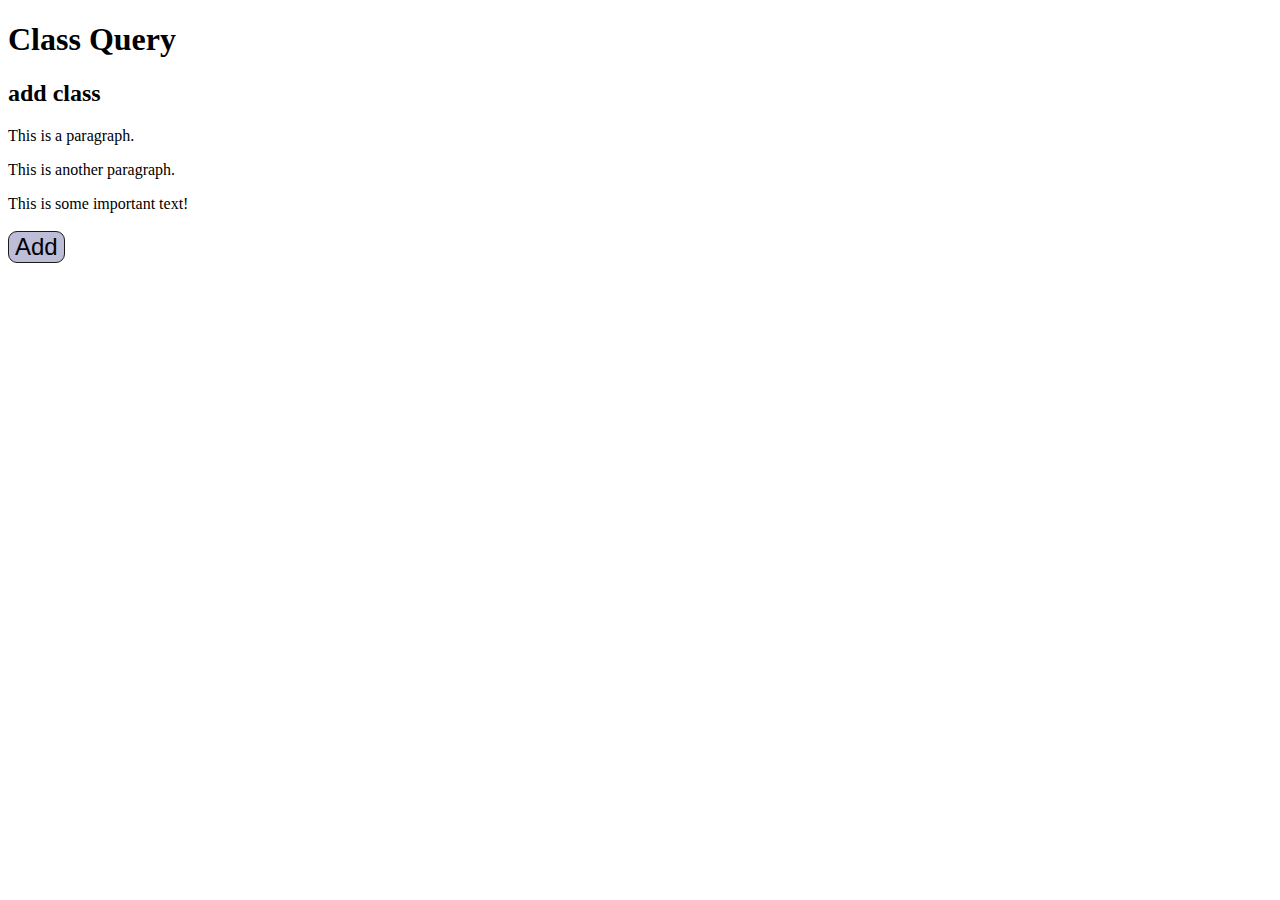
==== class.html @ 2ea2eddc "add class added" ====
<!DOCTYPE html>
<html lang="en">
<head>
    <meta charset="UTF-8">
    <meta name="viewport" content="width=device-width, initial-scale=1.0">
    <title>Class Query</title>
    <link rel="stylesheet" href="./class.css">
    <script src="https://cdn.jsdelivr.net/npm/jquery@3.7.1/dist/jquery.min.js"></script>
<script>
    // add class function
    $(document).ready(function(){
        $(".bt").click(function(){
            $("h1,h2,p").addClass("red");
            $("div").addClass("important");
        });
    });
</script>
</head>
<body>
    <!-- add class -->
    <h1>Class Query</h1>
<h2>add class</h2>

<p>This is a paragraph.</p>
<p>This is another paragraph.</p>

<div>This is some important text!</div><br>

<button class="bt">Add</button>




</body>
</html>
---- class.css ----
.important {
    font-weight: bold;
    font-size: xx-large;
  }
  
  .red {
    color: rgb(227, 25, 79);
  }
  .bt{
    background-color: rgb(189, 189, 216);
    border-radius: 9px;
    font-size: 24px;
    border: 1px solid rgb(29, 26, 26);
  }
  .bt:hover{
    color: rgb(185, 26, 26);
  }
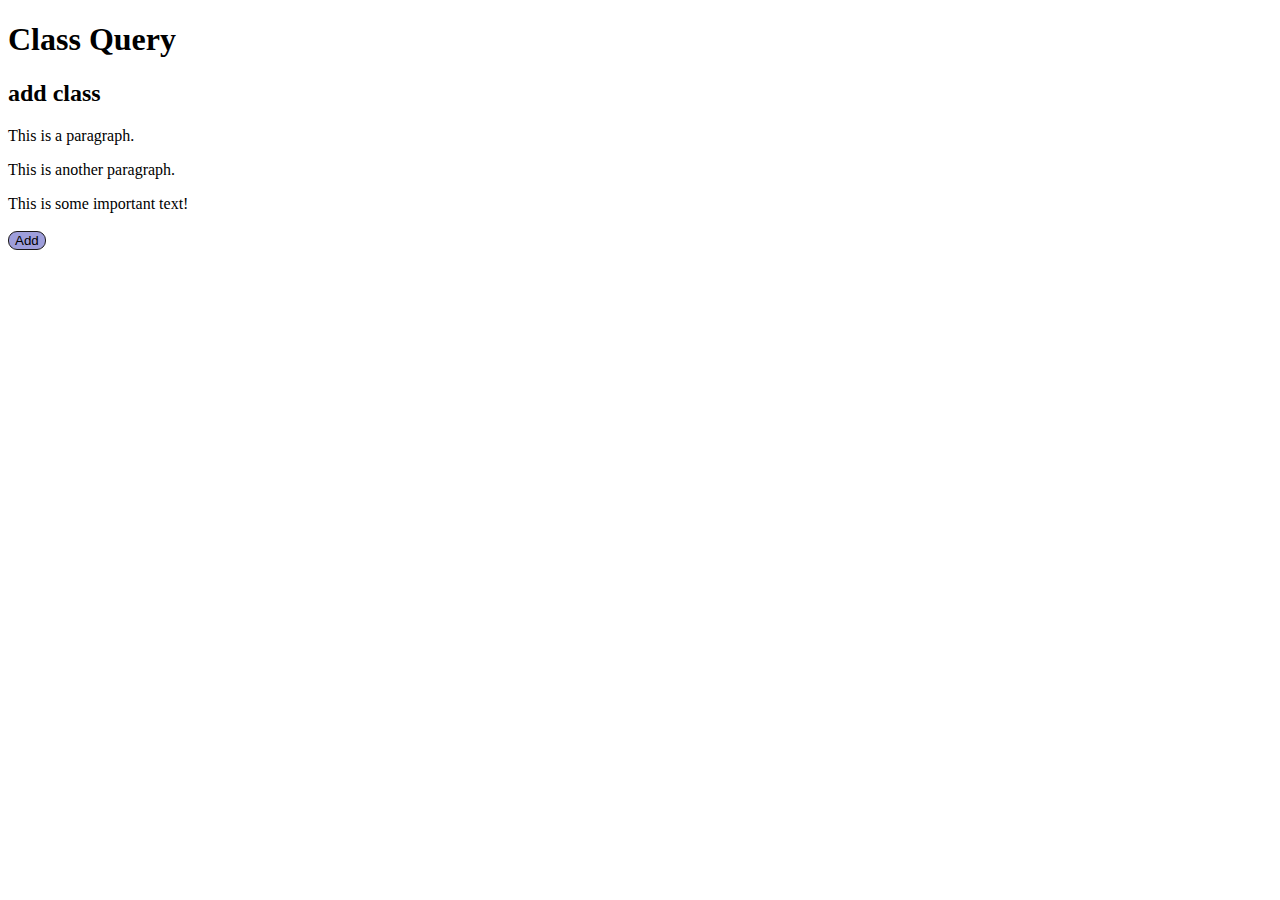
==== commit 67710213: "toggle class added" ====
--- a/class.html
+++ b/class.html
@@ -27,9 +27,5 @@
 <div>This is some important text!</div><br>
 
 <button class="bt">Add</button>
-
-
-
-
 </body>
 </html>--- a/class.css
+++ b/class.css
@@ -7,12 +7,13 @@
     color: rgb(227, 25, 79);
   }
   .bt{
-    background-color: rgb(189, 189, 216);
+    background-color: rgb(158, 158, 219);
     border-radius: 9px;
-    font-size: 24px;
     border: 1px solid rgb(29, 26, 26);
   }
   .bt:hover{
     color: rgb(185, 26, 26);
   }
-  +  .remove {
+    color: rgb(33, 18, 235);
+  }